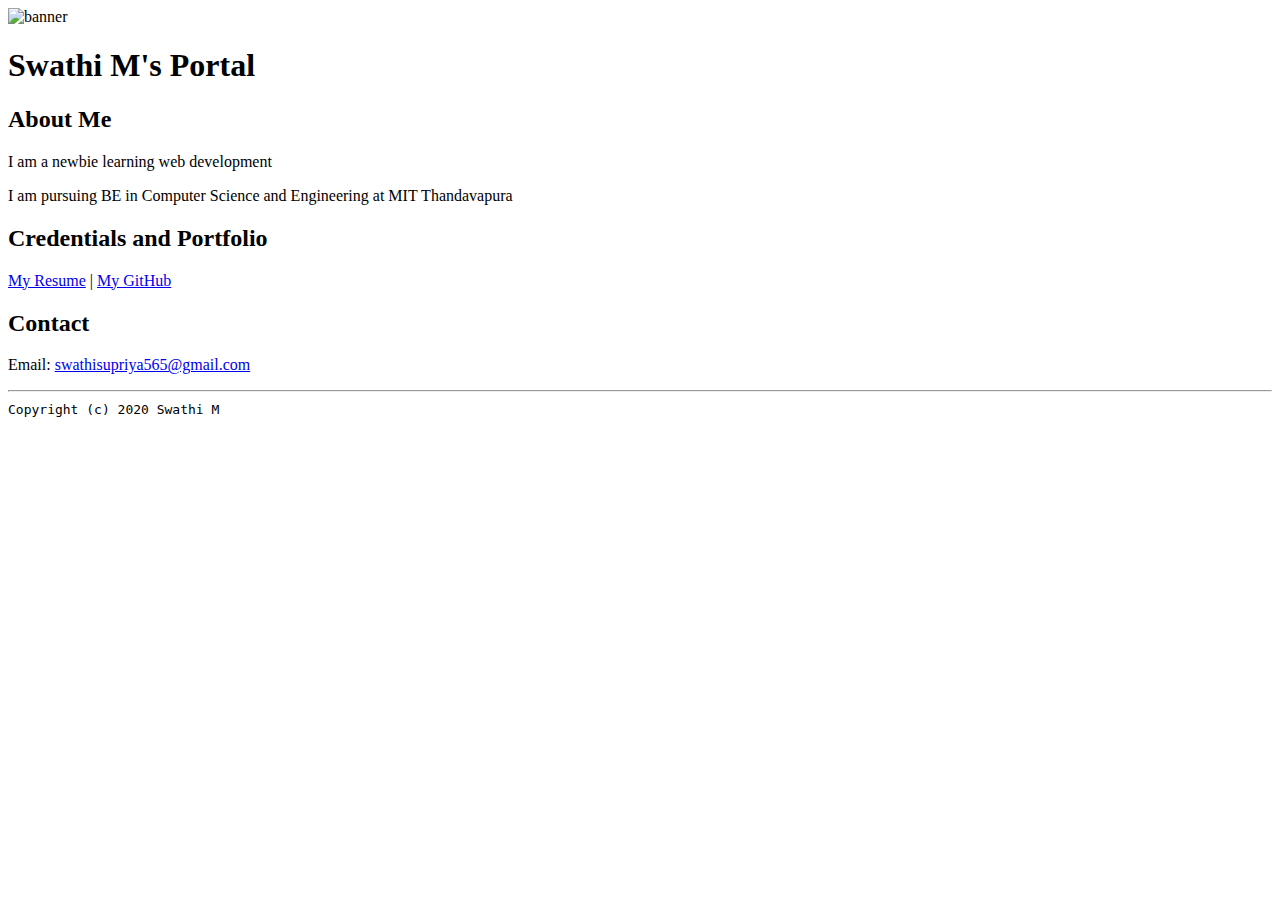
==== index.html @ acc02813 "Add files via upload" ====
<!doctype html>

<!-- this is a comment for human! -->

<html lang="en">

  <header>
     <title>Swathi's Portal</title>
     <link rel="stylesheet" href="css/master.css">
     <link rel="FaviconIcon" href="favicon.ico" type="images/x-icon">
     <link rel="shortcut" href="favicon.ico" type="images/x-icon">
     <meta name="viewport" content="width=device-width, initial-scale=1, shrink-to-fit=no">
     <meta name="name" content="Swathi M's Portal">

  </header>

  <body>
    <img src="images/banner.jpg" width="75%" alt="banner">
<h1>Swathi M's Portal</h1>
<h2>About Me</h2>
<p>I am a newbie learning web development</p>
<p>I am pursuing BE in Computer Science and Engineering at MIT Thandavapura</p>

<h2>Credentials and Portfolio</h2>

<p><a href="resume.html">My Resume</a> | <a href="https://github.com/swathim8">My GitHub</a></p>
<h2>Contact</h2>

<p>Email: <a href="mailto:swathisupriya565@gmail.com">swathisupriya565@gmail.com</a></p>

  </body>

  <footer>
    <hr>
    <code>Copyright (c) 2020 Swathi M</code>
  </footer>

</html>
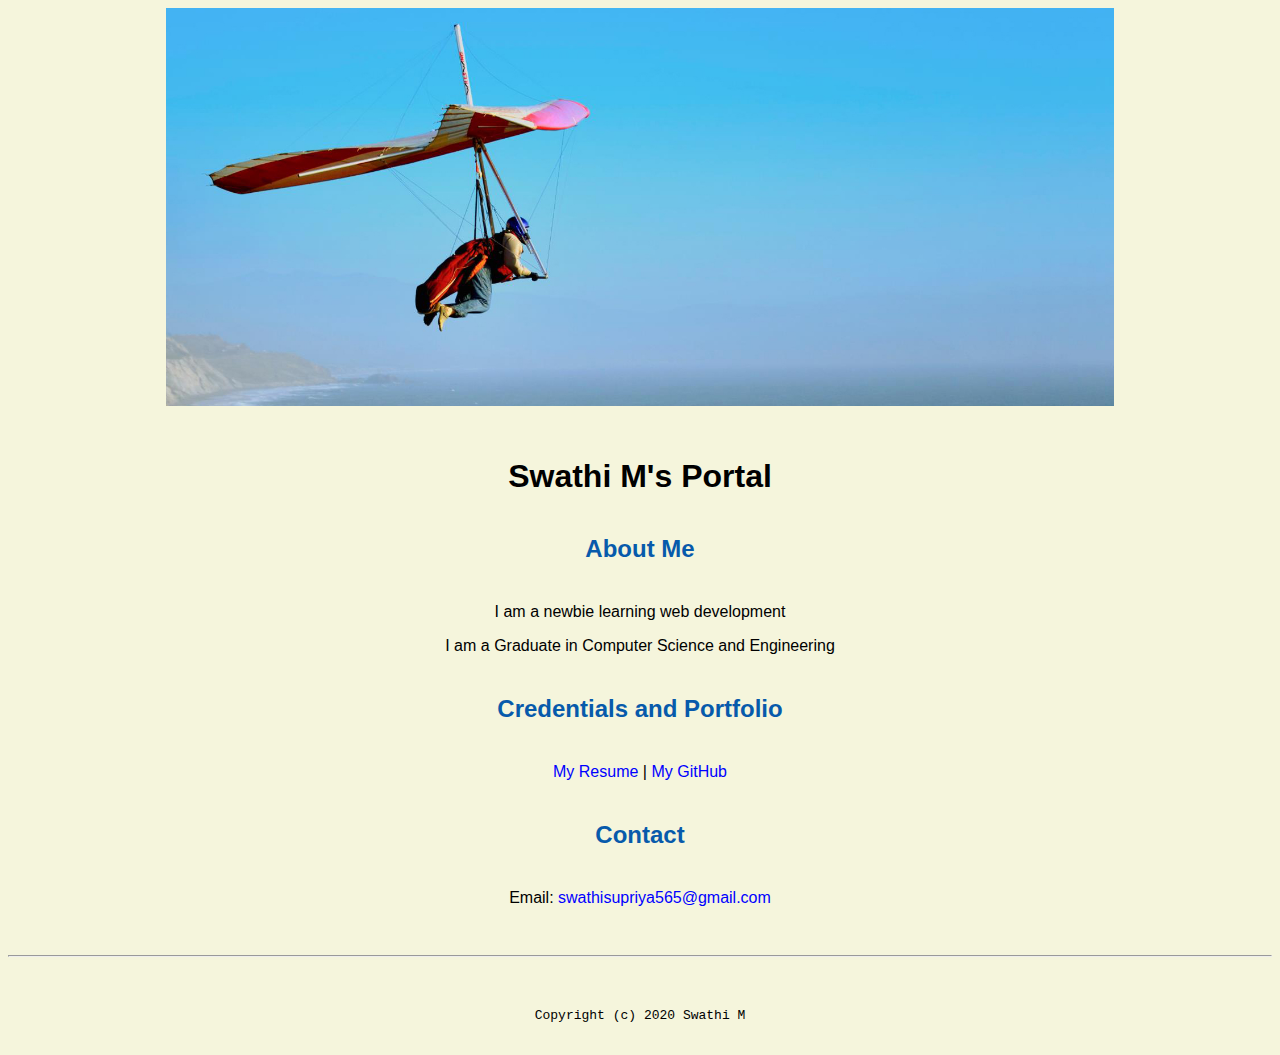
==== commit 7cc02d48: "Update index.html" ====
--- a/index.html
+++ b/index.html
@@ -19,7 +19,7 @@
 <h1>Swathi M's Portal</h1>
 <h2>About Me</h2>
 <p>I am a newbie learning web development</p>
-<p>I am pursuing BE in Computer Science and Engineering at MIT Thandavapura</p>
+<p>I am a Graduate in Computer Science and Engineering</p>
 
 <h2>Credentials and Portfolio</h2>
 
--- a/css/master.css
+++ b/css/master.css
@@ -0,0 +1,62 @@
+/* Cascading stylesheet for the website */
+
+/* Text inside these asterisks and slashes are comments for human */
+
+  a {
+    color: blue; /* set the text color to blue here */
+    text-decoration: none; /* This means we do not want hyperlinks to be underlined */
+  }
+
+  a:hover {
+   color: red;/* set the text color to red here */
+    text-decoration: none; /* This means we do not want hyperlinks to be underlined */
+  }
+
+  body {
+    background-color: #f5f5dc;/* set the background color here */
+    color: black;/* set the text color to black here */
+    font-family: Arial, Helvetica, sans-serif; /* set the font here */
+    text-align: center;/* set the text alignment here */
+   }
+
+  footer {
+    margin-top: 2rem;
+    margin-bottom: 2rem;
+  }
+
+  h1 {
+    margin-bottom: 0.5rem;
+    margin-top: 3rem;
+   }
+
+  h2 {
+      color: #075AAB;  /* set the text color of to #075AAB here */
+      margin-bottom: 2.5rem;
+      margin-top: 2.5rem;  /* set both the bottom margin and top margin to 2.5rem here */
+   }
+
+  h3 {
+    margin-bottom: 0;
+    margin-top: 2rem;
+  }
+
+  h4 {
+    margin-bottom: 1rem;
+    margin-top: 0.5rem;
+  }
+
+ h5 {
+    margin-top: 0.5rem;
+  }
+
+  hr {
+    margin-bottom: 3rem;
+    margin-top: 3rem;
+  }
+
+  /* this controls how the bullet points in the resume page looks */
+/*  ul {
+    display: table;
+    margin: 0 auto;
+    text-align: left;
+  }*/
